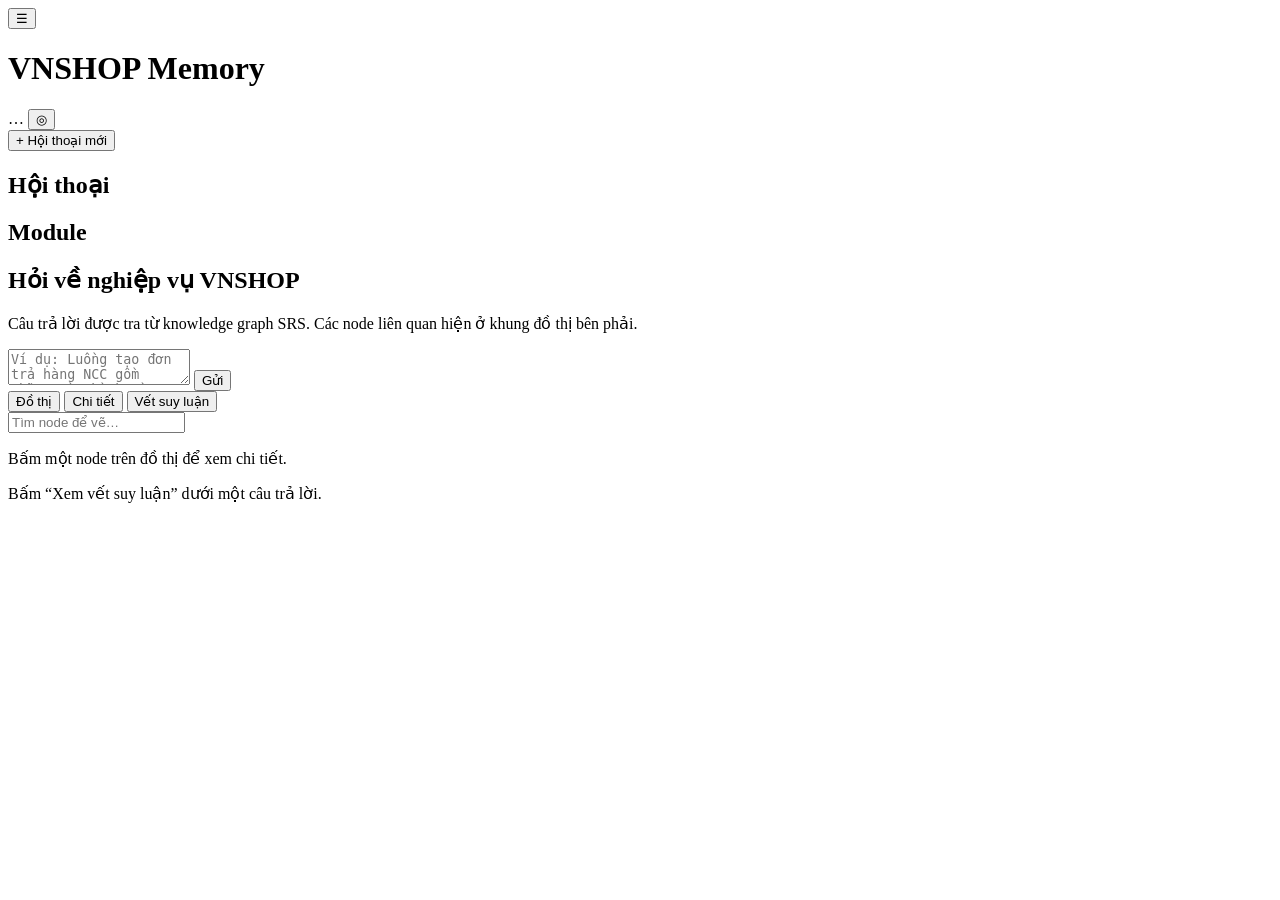
==== vnshop-memory/web/index.html @ 2b0ac720 "Add VNSHOP Memory web app: chat, graph view, reasoning traces FastAPI backend over the Neo4j graph w" ====
<!doctype html>
<html lang="vi">
<head>
  <meta charset="utf-8">
  <meta name="viewport" content="width=device-width, initial-scale=1">
  <title>VNSHOP Memory</title>
  <link rel="stylesheet" href="/static/style.css">
  <script src="/static/vendor/cytoscape.min.js"></script>
  <script src="/static/vendor/marked.min.js"></script>
  <script src="/static/vendor/purify.min.js"></script>
</head>
<body>
  <header class="topbar">
    <button class="icon-btn only-mobile" id="toggle-sidebar" aria-label="Mở danh sách">☰</button>
    <h1>VNSHOP Memory</h1>
    <span class="badge" id="mode-badge">…</span>
    <span class="build" id="build-info"></span>
    <button class="icon-btn only-mobile" id="toggle-panel" aria-label="Mở đồ thị">◎</button>
  </header>

  <div class="layout">
    <aside class="sidebar" id="sidebar">
      <button class="primary wide" id="new-chat">+ Hội thoại mới</button>
      <h2>Hội thoại</h2>
      <ul class="list" id="conversations"></ul>
      <h2>Module</h2>
      <ul class="list" id="modules"></ul>
    </aside>

    <main class="chat">
      <div class="messages" id="messages">
        <div class="empty" id="empty-state">
          <h2>Hỏi về nghiệp vụ VNSHOP</h2>
          <p>Câu trả lời được tra từ knowledge graph SRS. Các node liên quan hiện ở khung đồ thị bên phải.</p>
          <div class="suggestions" id="suggestions"></div>
        </div>
      </div>
      <form class="composer" id="composer">
        <textarea id="input" rows="2" placeholder="Ví dụ: Luồng tạo đơn trả hàng NCC gồm những màn hình nào?" required></textarea>
        <button class="primary" type="submit" id="send">Gửi</button>
      </form>
    </main>

    <section class="panel" id="panel">
      <nav class="tabs" role="tablist">
        <button role="tab" data-tab="graph" class="active">Đồ thị</button>
        <button role="tab" data-tab="entity">Chi tiết</button>
        <button role="tab" data-tab="trace">Vết suy luận</button>
      </nav>
      <div class="tab-body active" data-tab="graph">
        <form class="graph-search" id="graph-search">
          <input id="graph-q" type="search" placeholder="Tìm node để vẽ…" autocomplete="off">
        </form>
        <div id="cy" aria-label="Đồ thị tri thức"></div>
        <div class="legend" id="legend"></div>
      </div>
      <div class="tab-body" data-tab="entity" id="entity-view">
        <p class="muted">Bấm một node trên đồ thị để xem chi tiết.</p>
      </div>
      <div class="tab-body" data-tab="trace" id="trace-view">
        <p class="muted">Bấm “Xem vết suy luận” dưới một câu trả lời.</p>
      </div>
    </section>
  </div>
  <script src="/static/app.js"></script>
</body>
</html>
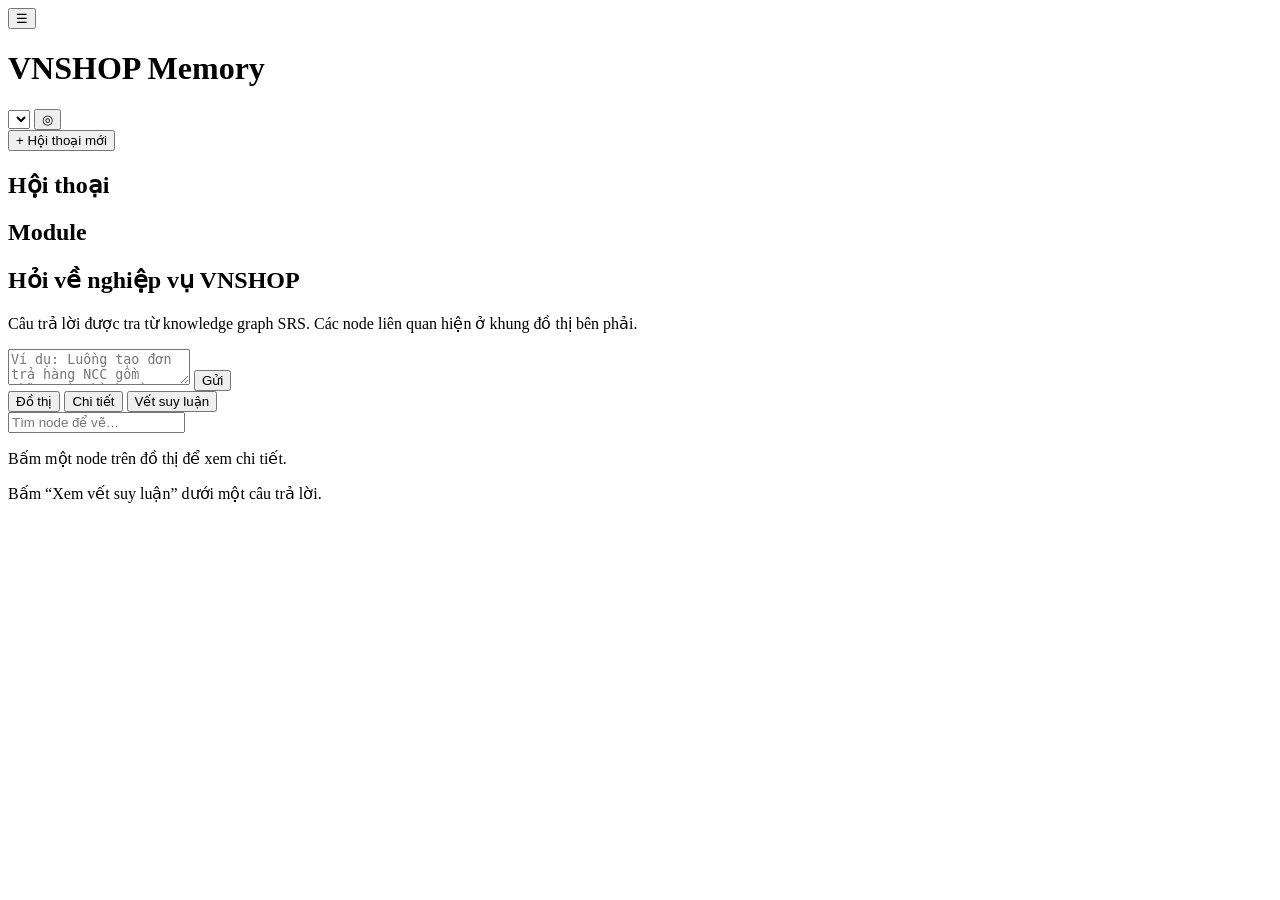
==== commit c6d4459e: "Pick the answering model from a dropdown in the UI At startup the server asks Google which Gemini te" ====
--- a/vnshop-memory/web/index.html
+++ b/vnshop-memory/web/index.html
@@ -13,7 +13,7 @@
   <header class="topbar">
     <button class="icon-btn only-mobile" id="toggle-sidebar" aria-label="Mở danh sách">☰</button>
     <h1>VNSHOP Memory</h1>
-    <span class="badge" id="mode-badge">…</span>
+    <select class="model-select" id="model-select" aria-label="Chọn model trả lời"></select>
     <span class="build" id="build-info"></span>
     <button class="icon-btn only-mobile" id="toggle-panel" aria-label="Mở đồ thị">◎</button>
   </header>
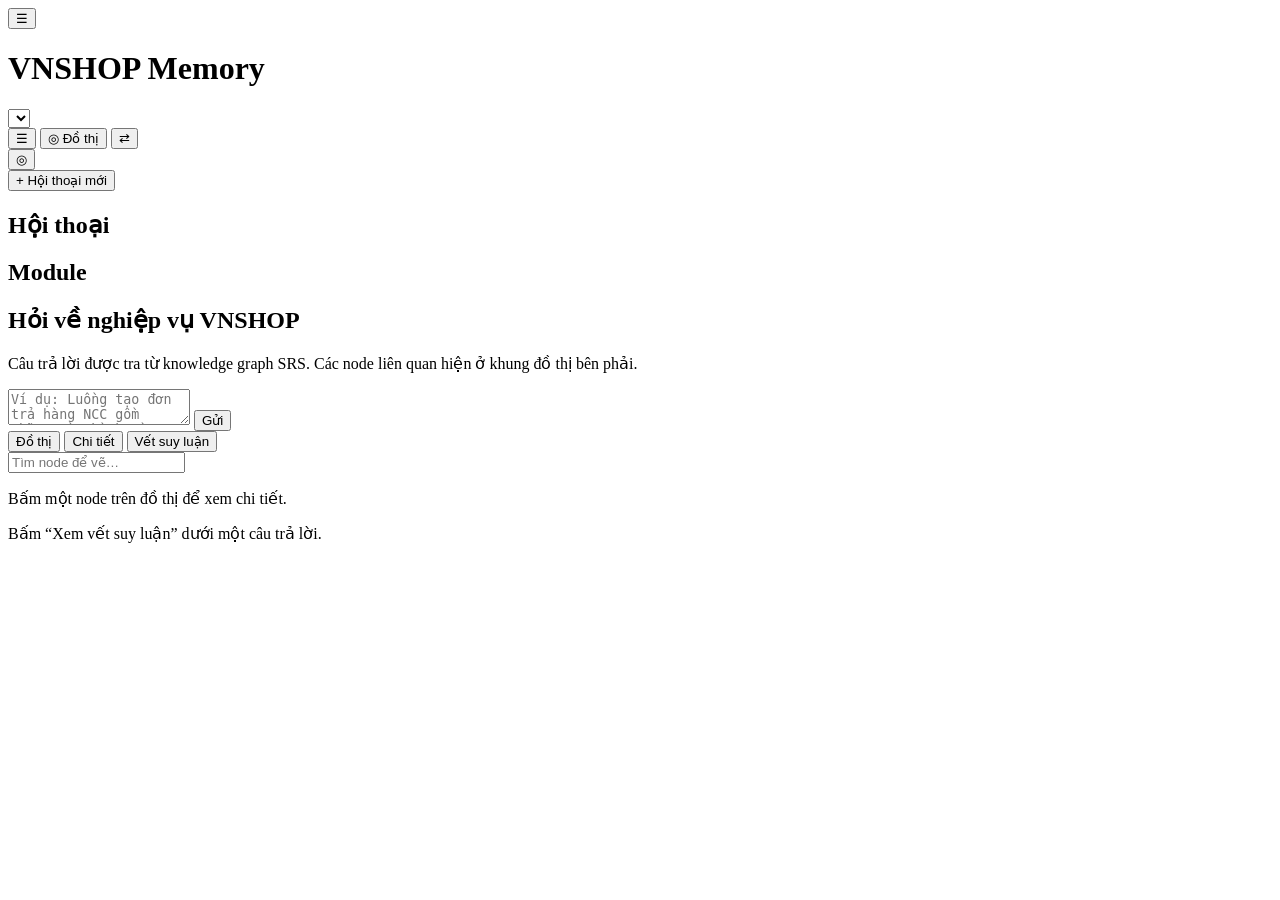
==== commit 3170c122: "Prepare Vercel deployment; add panel toggle, side swap and resize - app.py entrypoint, vercel.json (" ====
--- a/vnshop-memory/web/index.html
+++ b/vnshop-memory/web/index.html
@@ -15,6 +15,11 @@
     <h1>VNSHOP Memory</h1>
     <select class="model-select" id="model-select" aria-label="Chọn model trả lời"></select>
     <span class="build" id="build-info"></span>
+    <div class="view-controls only-desktop" role="group" aria-label="Bố cục">
+      <button class="icon-btn" id="btn-sidebar" aria-pressed="true" title="Ẩn/hiện danh sách hội thoại">☰</button>
+      <button class="icon-btn" id="btn-panel" aria-pressed="true" title="Ẩn/hiện khung đồ thị">◎ Đồ thị</button>
+      <button class="icon-btn" id="btn-swap" title="Chuyển khung đồ thị sang bên kia">⇄</button>
+    </div>
     <button class="icon-btn only-mobile" id="toggle-panel" aria-label="Mở đồ thị">◎</button>
   </header>
 
@@ -25,6 +30,7 @@
       <ul class="list" id="conversations"></ul>
       <h2>Module</h2>
       <ul class="list" id="modules"></ul>
+      <p><a class="link" id="logout" href="/logout" hidden>Đăng xuất</a></p>
     </aside>
 
     <main class="chat">
@@ -42,6 +48,8 @@
     </main>
 
     <section class="panel" id="panel">
+      <div class="panel-resizer" id="panel-resizer" role="separator" aria-orientation="vertical"
+           title="Kéo để đổi độ rộng (bấm đúp: về mặc định)"></div>
       <nav class="tabs" role="tablist">
         <button role="tab" data-tab="graph" class="active">Đồ thị</button>
         <button role="tab" data-tab="entity">Chi tiết</button>
